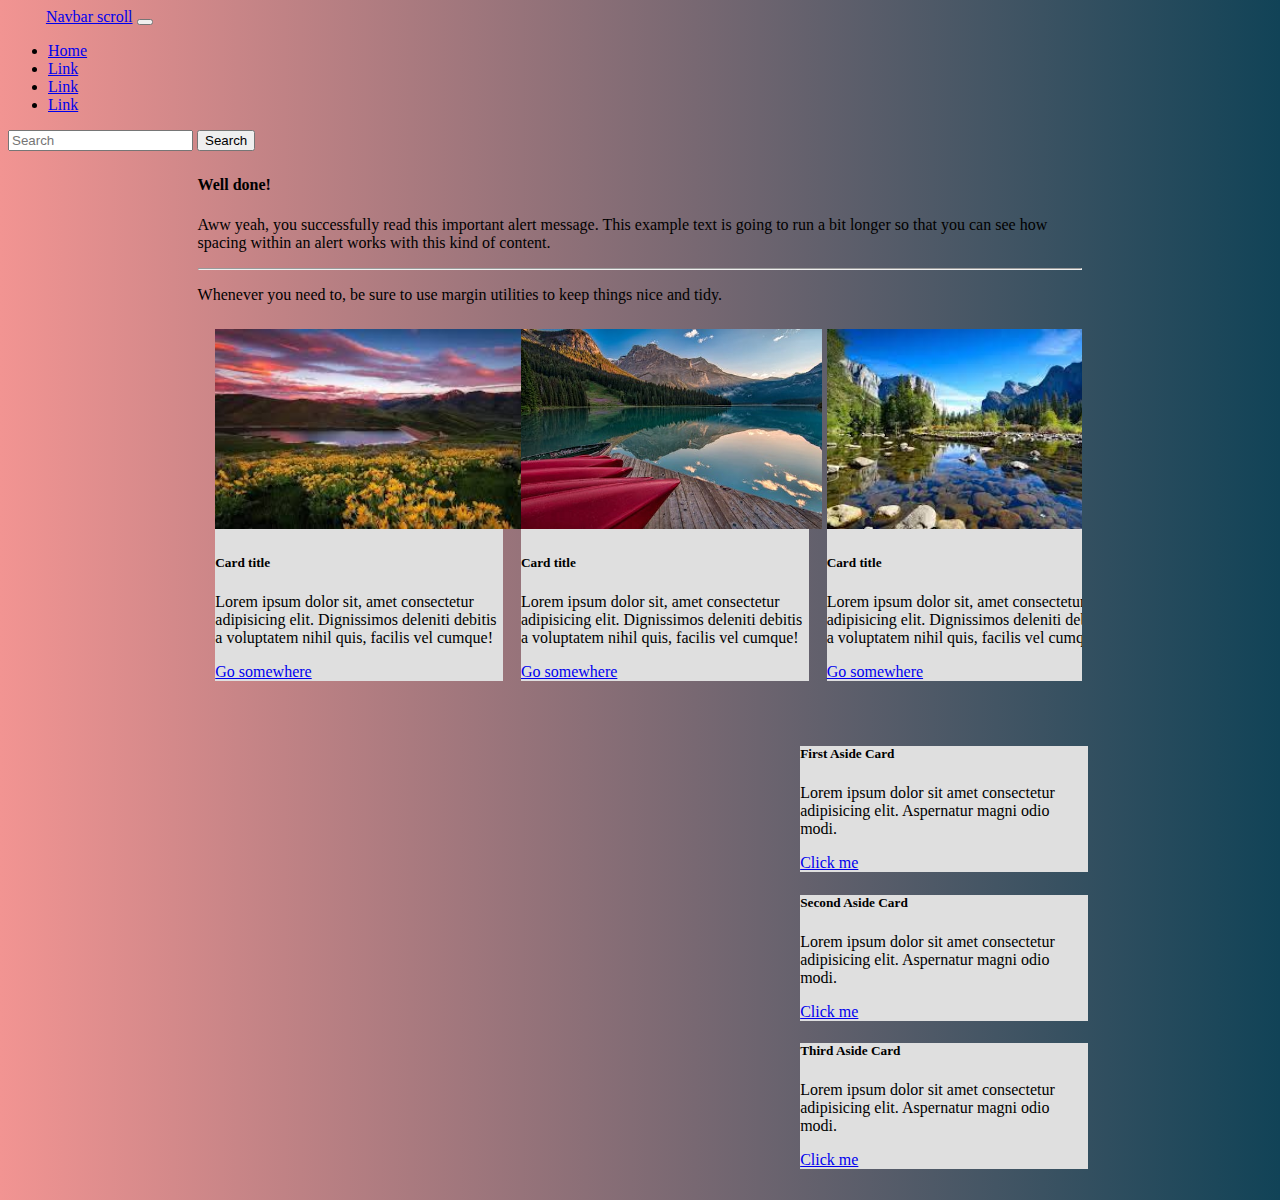
==== interfaz.html @ 6fc0bb75 "cambiando le navbar, modificando el color y el background y agregándole márgenes" ====
<!DOCTYPE html>
<html lang="en">
<head>
    <meta charset="UTF-8">
    <meta http-equiv="X-UA-Compatible" content="IE=edge">
    <meta name="viewport" content="width=device-width, initial-scale=1.0">
    <!-- BOOTSTRAP -->
    <link href="https://cdn.jsdelivr.net/npm/bootstrap@5.0.2/dist/css/bootstrap.min.css"
    rel="stylesheet" integrity="sha384-EVSTQN3/azprG1Anm3QDgpJLIm9Nao0Yz1ztcQTwFspd3yD65VohhpuuCOmLASjC" 
    crossorigin="anonymous">
    <!-- CSS -->
    <link rel="stylesheet" href="css/interfaz.css">
    <title>Interfaz Bootstrap</title>
</head>
<body>
    <!-- NAVBAR -->
    <nav class="navbar navbar-expand-lg navbar-dark bg-dark">
        <div class="container-fluid">
          <a class="navbar-brand" href="#">Navbar scroll</a>
          <button class="navbar-toggler" type="button" data-bs-toggle="collapse" data-bs-target="#navbarScroll" aria-controls="navbarScroll" aria-expanded="false" aria-label="Toggle navigation">
            <span class="navbar-toggler-icon"></span>
          </button>
          <div class="collapse navbar-collapse" id="navbarScroll">
            <ul class="navbar-nav me-auto my-2 my-lg-0 navbar-nav-scroll" style="--bs-scroll-height: 100px;">
              <li class="nav-item">
                <a class="nav-link active" aria-current="page" href="#">Home</a>
              </li>
              <li class="nav-item">
                <a class="nav-link" href="#">Link</a>
              </li>
              <li class="nav-item dropdown">
                <a class="nav-link dropdown-toggle" href="#" id="navbarScrollingDropdown" role="button" data-bs-toggle="dropdown" aria-expanded="false">
                  Link
                </a>
              </li>
              <li class="nav-item">
                <a class="nav-link disabled" href="#" tabindex="-1" aria-disabled="true">Link</a>
              </li>
            </ul>
            <form class="d-flex">
              <input class="form-control me-2" type="search" placeholder="Search" aria-label="Search">
              <button class="btn btn-success" type="submit">Search</button>
            </form>
          </div>
        </div>
      </nav>

    <main>
        <!-- CARTEL DE ALERTA -->
        <section class="first-section"> 
            <div class="alert alert-success" role="alert">
                <h4 class="alert-heading">Well done!</h4>
                <p>Aww yeah, you successfully read this important alert message. 
                    This example text is going to run a bit longer so that you 
                    can see how spacing within an alert works with this kind of content.</p>
                <hr>
                <p class="mb-0">Whenever you need to, be sure to use margin utilities to keep things nice and tidy.</p>
              </div>
        </section>

       <!-- CARDS SECTION -->
      <section class="second-section">
            <div class="card" style="width: 18rem;">
                <img src="assets/img/images.jpeg" class="card-img-top" alt="primer paisaje">
                <div class="card-body">
                    <h5 class="card-title">Card title</h5>
                    <p class="card-text">Lorem ipsum dolor sit, amet consectetur adipisicing elit. Dignissimos deleniti debitis a voluptatem nihil quis, facilis vel cumque!</p>
                    <a href="#" class="btn btn-dark">Go somewhere</a>
                </div>
            </div>

            <div class="card" style="width: 18rem;">
                <img src="assets/img/pexels-photo-1619317.jpeg" class="card-img-top" alt="segundo paisaje">
                <div class="card-body">
                  <h5 class="card-title">Card title</h5>
                  <p class="card-text">Lorem ipsum dolor sit, amet consectetur adipisicing elit. Dignissimos deleniti debitis a voluptatem nihil quis, facilis vel cumque!</p>
                  <a href="#" class="btn btn-dark">Go somewhere</a>
                </div>
              </div>

              <div class="card" style="width: 18rem;">
                <img src="assets/img/pexels-photo-1619317d.jpeg" class="card-img-top" alt="tercer paisaje" >
                <div class="card-body">
                  <h5 class="card-title">Card title</h5>
                  <p class="card-text">Lorem ipsum dolor sit, amet consectetur adipisicing elit. Dignissimos deleniti debitis a voluptatem nihil quis, facilis vel cumque!</p>
                  <a href="#" class="btn btn-dark">Go somewhere</a>
                </div>
              </div>
      </section>

    </main>

    <!-- ASIDE CON CONTENEDORES DE TEXTO ALINEADOS -->
    <aside>
        <div class="card" style="width: 18rem;">
            <div class="card-body">
              <h5 class="card-title">First Aside Card</h5>
              <p class="card-text">Lorem ipsum dolor sit amet consectetur adipisicing elit. Aspernatur magni odio modi.</p>
              <a href="#" class="btn btn-dark btn-lg">Click me</a>
            </div>
          </div>
          
          <div class="card text-center" style="width: 18rem;">
            <div class="card-body">
              <h5 class="card-title">Second Aside Card</h5>
              <p class="card-text">Lorem ipsum dolor sit amet consectetur adipisicing elit. Aspernatur magni odio modi.</p>
              <a href="#" class="btn btn-dark btn-lg">Click me</a>
            </div>
          </div>
          
          <div class="card text-end" style="width: 18rem;">
            <div class="card-body">
              <h5 class="card-title">Third Aside Card</h5>
              <p class="card-text">Lorem ipsum dolor sit amet consectetur adipisicing elit. Aspernatur magni odio modi.</p>
              <a href="#" class="btn btn-dark btn-lg">Click me</a>
            </div>
          </div>
    </aside>
    
</body>
</html
>
---- css/interfaz.css ----
body {
    background: #114357;  /* fallback for old browsers */
    background: -webkit-linear-gradient(to right, #F29492, #114357);  /* Chrome 10-25, Safari 5.1-6 */
    background: linear-gradient(to right, #F29492, #114357); /* W3C, IE 10+/ Edge, Firefox 16+, Chrome 26+, Opera 12+, Safari 7+ */
}

/* NAVBAR */
.navbar-brand {
    margin-left: 3%;
}

.d-flex { /* form*/
    margin-right: 3%;
} 

/* ALERT */
.alert {
    margin: 2% 15% ; 
}

/* ASIDE */
aside {
    float: right;
    margin: 2% 15%;
}

.card {
    margin-bottom: 2%;
    background-color: rgb(223, 223, 223);
}


/* CARDS CON IMÁGENES */
.second-section {
    display: flex;
    flex-direction: row;
    margin: auto 15%;
    overflow: hidden;
}

.card {
    margin-left: 2%;
}

.card-img-top {
    width: auto;
    height: 200px;
    object-fit: cover;
}
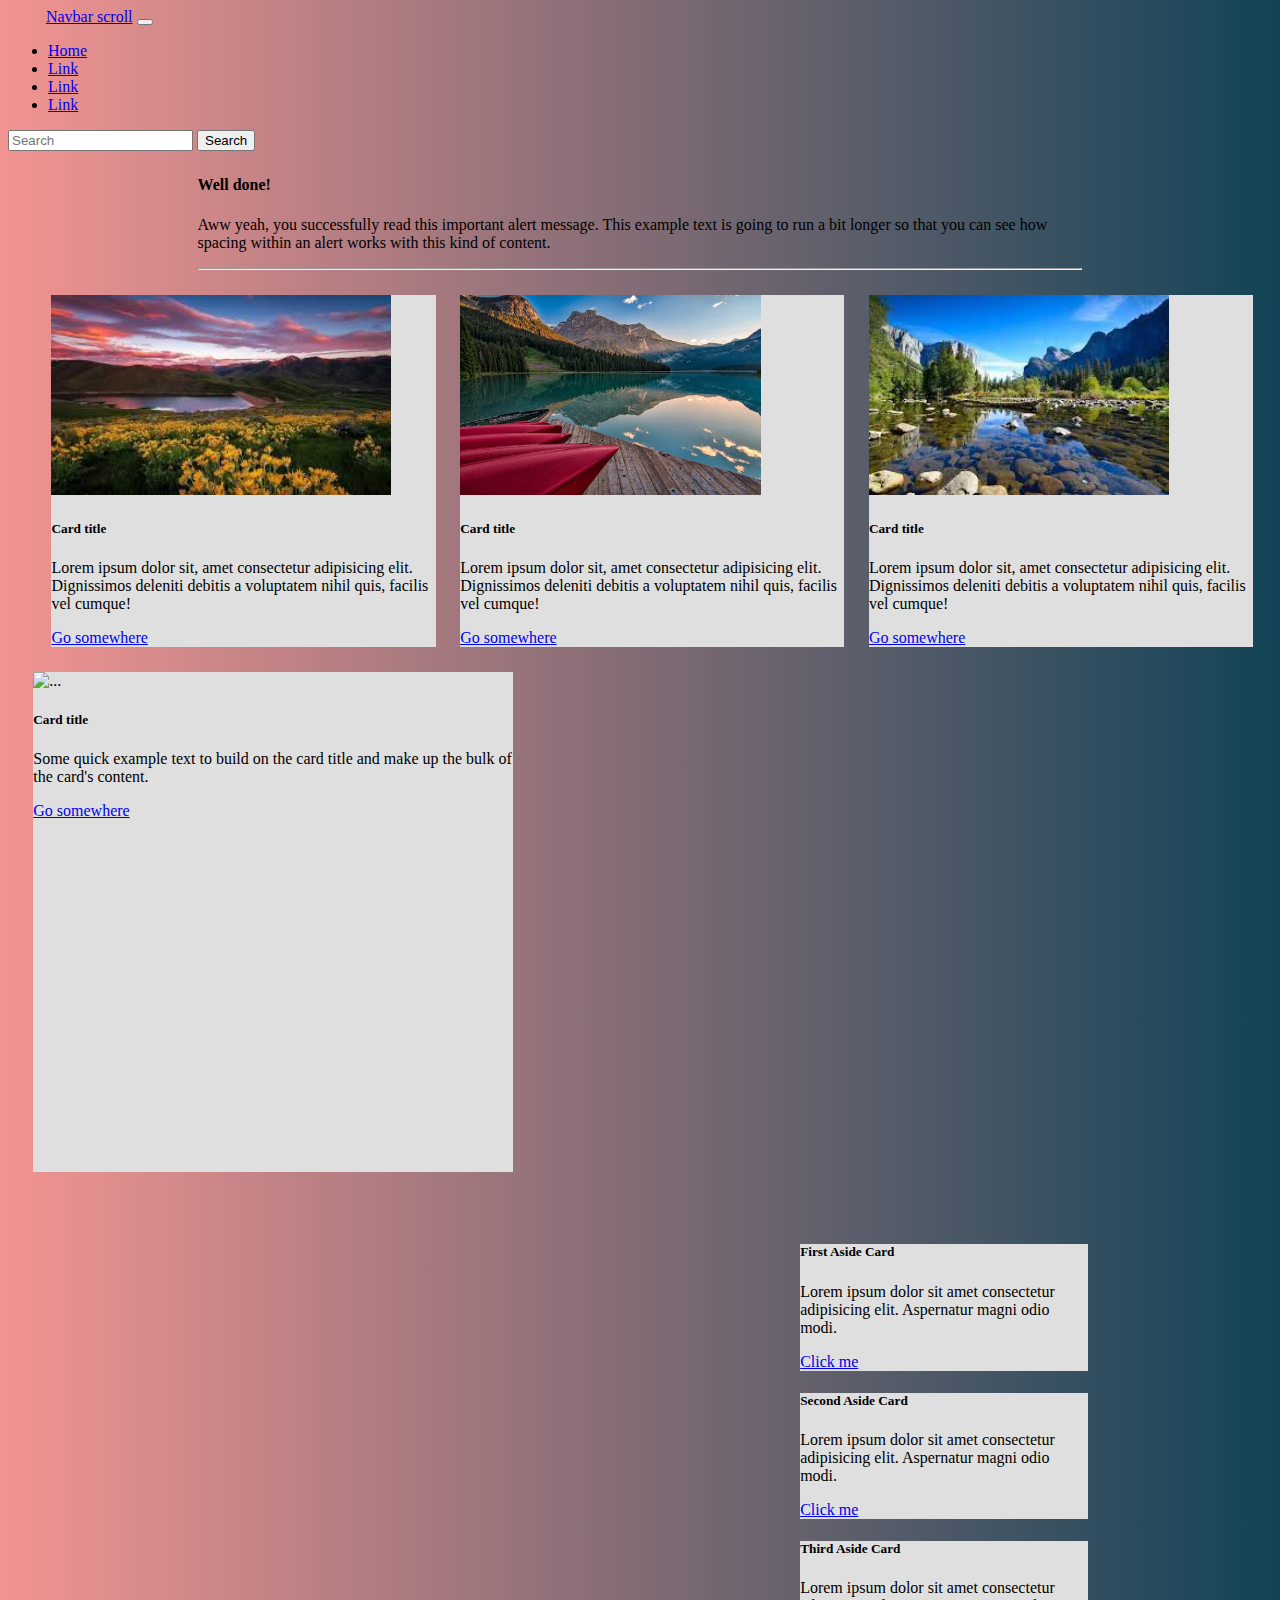
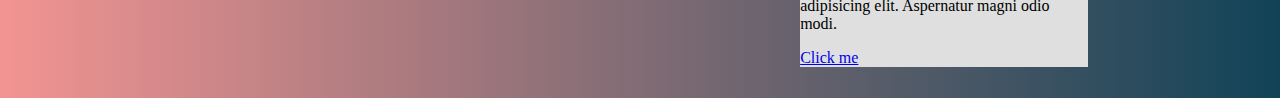
==== commit b56be87b: "agregando card que va al lado del aside" ====
--- a/interfaz.html
+++ b/interfaz.html
@@ -48,19 +48,18 @@
     <main>
         <!-- CARTEL DE ALERTA -->
         <section class="first-section"> 
-            <div class="alert alert-success" role="alert">
+            <div class="alert alert-success" role="alert" >
                 <h4 class="alert-heading">Well done!</h4>
                 <p>Aww yeah, you successfully read this important alert message. 
                     This example text is going to run a bit longer so that you 
                     can see how spacing within an alert works with this kind of content.</p>
                 <hr>
-                <p class="mb-0">Whenever you need to, be sure to use margin utilities to keep things nice and tidy.</p>
               </div>
         </section>
 
        <!-- CARDS SECTION -->
-      <section class="second-section">
-            <div class="card" style="width: 18rem;">
+      <section class="second-section" style="margin: auto 1.5%;">
+            <div class="card" style="max-width:400px;">
                 <img src="assets/img/images.jpeg" class="card-img-top" alt="primer paisaje">
                 <div class="card-body">
                     <h5 class="card-title">Card title</h5>
@@ -69,7 +68,7 @@
                 </div>
             </div>
 
-            <div class="card" style="width: 18rem;">
+            <div class="card" style="max-width:400px;">
                 <img src="assets/img/pexels-photo-1619317.jpeg" class="card-img-top" alt="segundo paisaje">
                 <div class="card-body">
                   <h5 class="card-title">Card title</h5>
@@ -78,7 +77,7 @@
                 </div>
               </div>
 
-              <div class="card" style="width: 18rem;">
+              <div class="card" style="max-width:400px;">
                 <img src="assets/img/pexels-photo-1619317d.jpeg" class="card-img-top" alt="tercer paisaje" >
                 <div class="card-body">
                   <h5 class="card-title">Card title</h5>
@@ -89,6 +88,18 @@
       </section>
 
     </main>
+
+    <!-- CARTA AL LADO DEL ASIDE -->
+    <section class="thrid-section">
+        <div class="card" style="width: 30rem; height: 500px;">
+            <img src="..." class="card-img-top" alt="...">
+            <div class="card-body">
+              <h5 class="card-title">Card title</h5>
+              <p class="card-text">Some quick example text to build on the card title and make up the bulk of the card's content.</p>
+              <a href="#" class="btn btn-primary">Go somewhere</a>
+            </div>
+          </div>
+    </section>
 
     <!-- ASIDE CON CONTENEDORES DE TEXTO ALINEADOS -->
     <aside>
--- a/css/interfaz.css
+++ b/css/interfaz.css
@@ -18,23 +18,11 @@
     margin: 2% 15% ; 
 }
 
-/* ASIDE */
-aside {
-    float: right;
-    margin: 2% 15%;
-}
-
-.card {
-    margin-bottom: 2%;
-    background-color: rgb(223, 223, 223);
-}
-
-
 /* CARDS CON IMÁGENES */
 .second-section {
     display: flex;
     flex-direction: row;
-    margin: auto 15%;
+    margin: ;
     overflow: hidden;
 }
 
@@ -46,4 +34,15 @@
     width: auto;
     height: 200px;
     object-fit: cover;
-}+}
+
+/* ASIDE */
+aside {
+    float: right;
+    margin: 2% 15%;
+}
+
+.card {
+    margin-bottom: 2%;
+    background-color: rgb(223, 223, 223);
+}
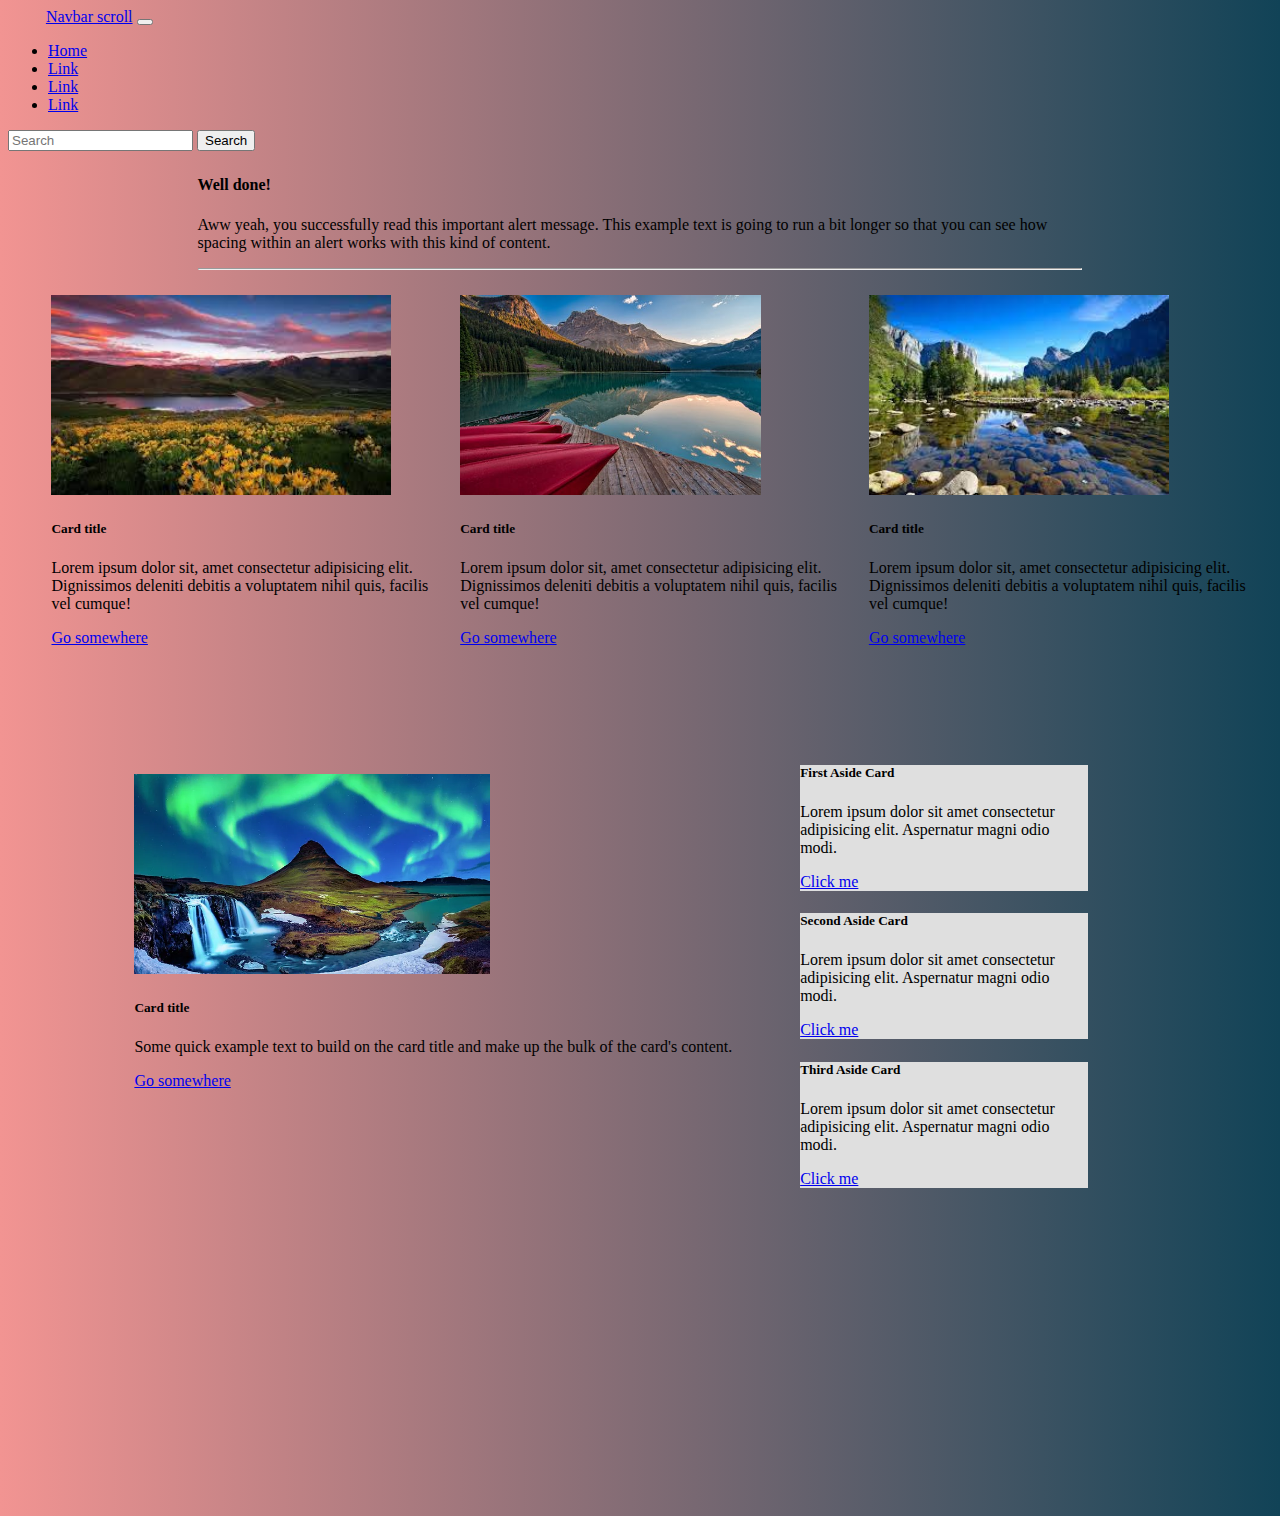
==== commit fa33de27: "posicionando el aside y la carta a su lado. cambio el color de los botones" ====
--- a/interfaz.html
+++ b/interfaz.html
@@ -91,8 +91,8 @@
 
     <!-- CARTA AL LADO DEL ASIDE -->
     <section class="thrid-section">
-        <div class="card" style="width: 30rem; height: 500px;">
-            <img src="..." class="card-img-top" alt="...">
+        <div class="card" style="width: 40rem; height: 500px;">
+            <img src="assets/img/4.webp" class="card-img-top" alt="cuarto paisaje decarta">
             <div class="card-body">
               <h5 class="card-title">Card title</h5>
               <p class="card-text">Some quick example text to build on the card title and make up the bulk of the card's content.</p>
--- a/css/interfaz.css
+++ b/css/interfaz.css
@@ -2,6 +2,7 @@
     background: #114357;  /* fallback for old browsers */
     background: -webkit-linear-gradient(to right, #F29492, #114357);  /* Chrome 10-25, Safari 5.1-6 */
     background: linear-gradient(to right, #F29492, #114357); /* W3C, IE 10+/ Edge, Firefox 16+, Chrome 26+, Opera 12+, Safari 7+ */
+    height: 1500px;
 }
 
 /* NAVBAR */
@@ -22,7 +23,7 @@
 .second-section {
     display: flex;
     flex-direction: row;
-    margin: ;
+    margin: 15px;
     overflow: hidden;
 }
 
@@ -36,13 +37,19 @@
     object-fit: cover;
 }
 
+/* CARD */
+.thrid-section .card {
+    margin-top: 10%;
+    margin-left: 10%;
+}
+
 /* ASIDE */
 aside {
     float: right;
-    margin: 2% 15%;
+    margin: -42% 15%;
 }
 
-.card {
+aside .card {
     margin-bottom: 2%;
     background-color: rgb(223, 223, 223);
 }
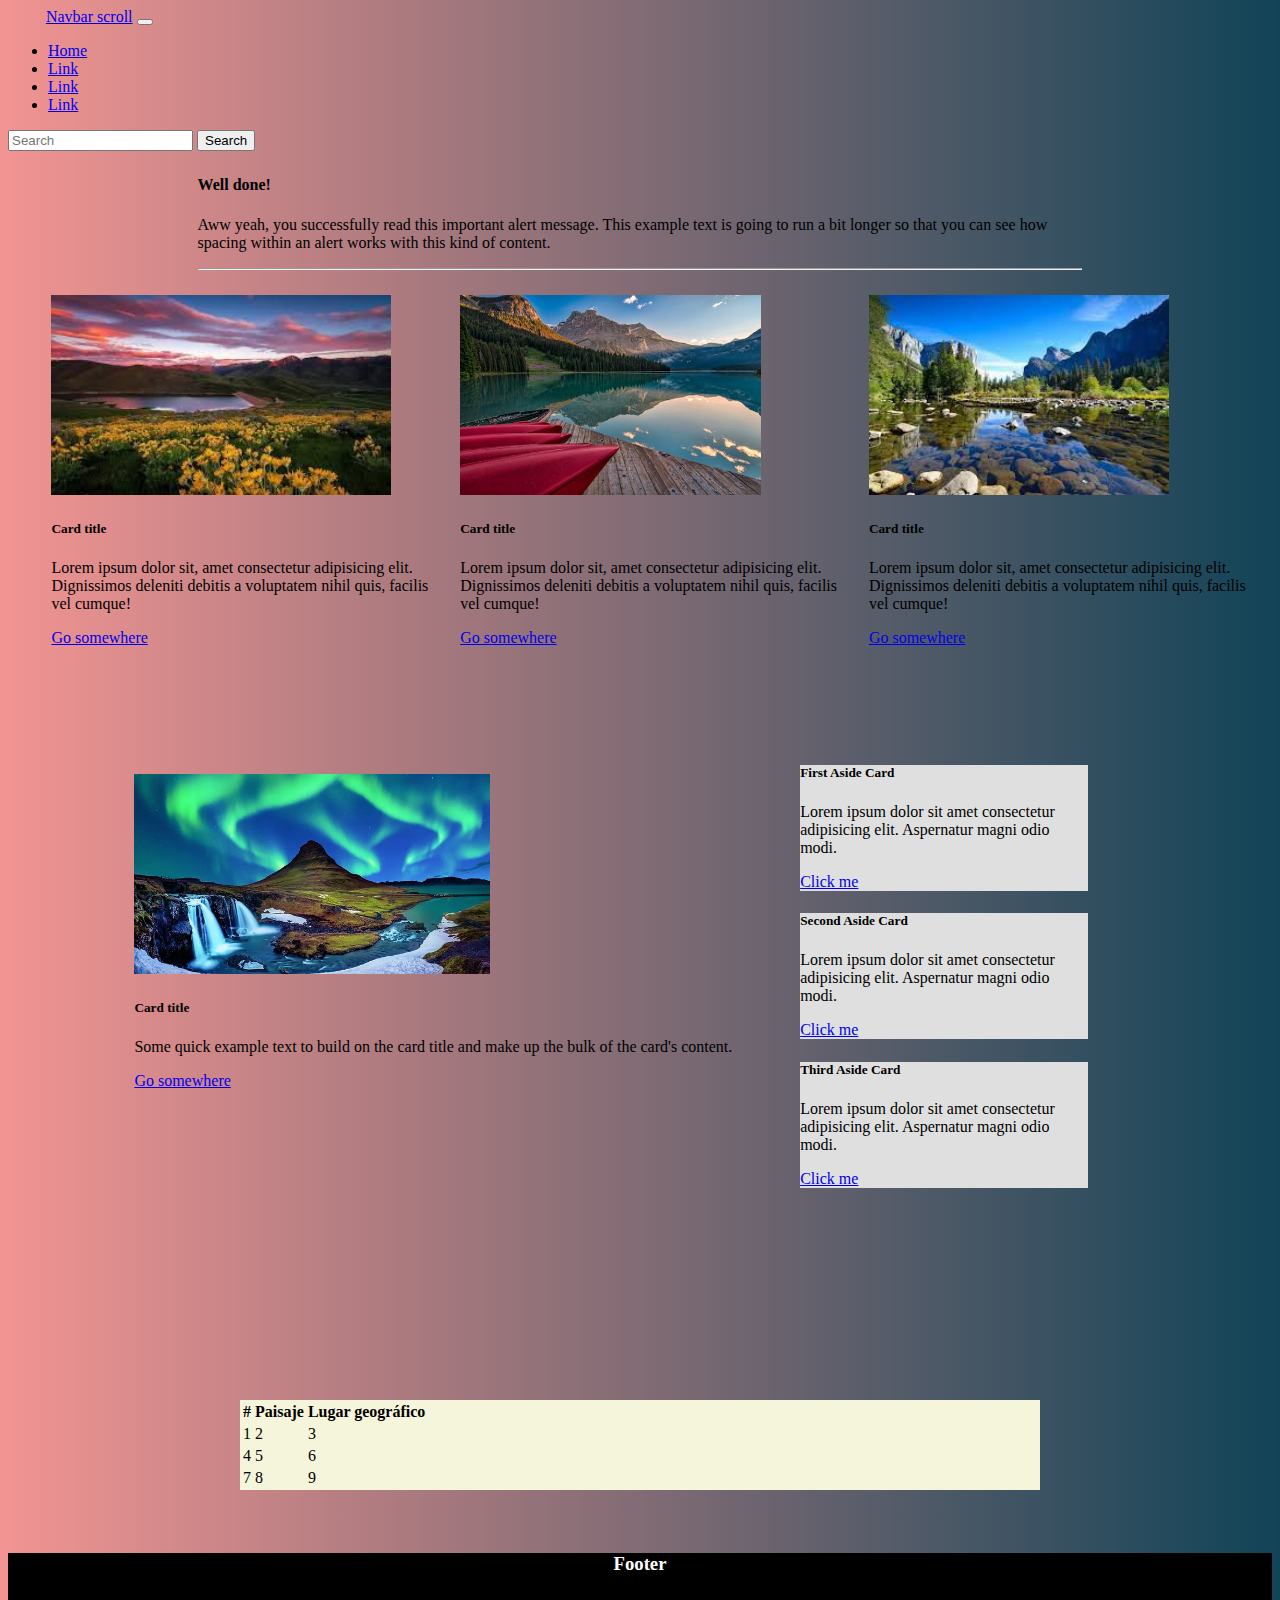
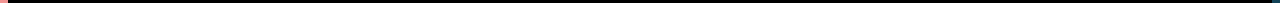
==== commit 3f7e7c1b: "agregando footer y centrando la lista" ====
--- a/interfaz.html
+++ b/interfaz.html
@@ -89,45 +89,81 @@
 
     </main>
 
-    <!-- CARTA AL LADO DEL ASIDE -->
-    <section class="thrid-section">
-        <div class="card" style="width: 40rem; height: 500px;">
-            <img src="assets/img/4.webp" class="card-img-top" alt="cuarto paisaje decarta">
-            <div class="card-body">
-              <h5 class="card-title">Card title</h5>
-              <p class="card-text">Some quick example text to build on the card title and make up the bulk of the card's content.</p>
-              <a href="#" class="btn btn-primary">Go somewhere</a>
-            </div>
+  <!-- CARTA AL LADO DEL ASIDE -->
+  <section class="thrid-section">
+      <div class="card" style="width: 40rem; height: 500px;">
+          <img src="assets/img/4.webp" class="card-img-top" alt="cuarto paisaje decarta">
+          <div class="card-body">
+            <h5 class="card-title">Card title</h5>
+            <p class="card-text">Some quick example text to build on the card title and make up the bulk of the card's content.</p>
+            <a href="#" class="btn btn-primary">Go somewhere</a>
           </div>
-    </section>
+        </div>
+  </section>
 
-    <!-- ASIDE CON CONTENEDORES DE TEXTO ALINEADOS -->
-    <aside>
-        <div class="card" style="width: 18rem;">
-            <div class="card-body">
-              <h5 class="card-title">First Aside Card</h5>
-              <p class="card-text">Lorem ipsum dolor sit amet consectetur adipisicing elit. Aspernatur magni odio modi.</p>
-              <a href="#" class="btn btn-dark btn-lg">Click me</a>
-            </div>
+  <!-- ASIDE CON CONTENEDORES DE TEXTO ALINEADOS -->
+  <aside>
+      <div class="card" style="width: 18rem;">
+          <div class="card-body">
+            <h5 class="card-title">First Aside Card</h5>
+            <p class="card-text">Lorem ipsum dolor sit amet consectetur adipisicing elit. Aspernatur magni odio modi.</p>
+            <a href="#" class="btn btn-dark btn-lg">Click me</a>
           </div>
+      </div>
           
-          <div class="card text-center" style="width: 18rem;">
-            <div class="card-body">
-              <h5 class="card-title">Second Aside Card</h5>
-              <p class="card-text">Lorem ipsum dolor sit amet consectetur adipisicing elit. Aspernatur magni odio modi.</p>
-              <a href="#" class="btn btn-dark btn-lg">Click me</a>
-            </div>
-          </div>
+      <div class="card text-center" style="width: 18rem;">
+        <div class="card-body">
+          <h5 class="card-title">Second Aside Card</h5>
+          <p class="card-text">Lorem ipsum dolor sit amet consectetur adipisicing elit. Aspernatur magni odio modi.</p>
+          <a href="#" class="btn btn-dark btn-lg">Click me</a>
+        </div>
+      </div>
           
-          <div class="card text-end" style="width: 18rem;">
-            <div class="card-body">
-              <h5 class="card-title">Third Aside Card</h5>
-              <p class="card-text">Lorem ipsum dolor sit amet consectetur adipisicing elit. Aspernatur magni odio modi.</p>
-              <a href="#" class="btn btn-dark btn-lg">Click me</a>
-            </div>
-          </div>
+      <div class="card text-end" style="width: 18rem;">
+        <div class="card-body">
+          <h5 class="card-title">Third Aside Card</h5>
+          <p class="card-text">Lorem ipsum dolor sit amet consectetur adipisicing elit. Aspernatur magni odio modi.</p>
+          <a href="#" class="btn btn-dark btn-lg">Click me</a>
+        </div>
+      </div>
     </aside>
+
+  <section class="fifth-section"> 
+    <div class="col-sm-12 col-md-8 col-lg-8 col-xl-8" style="width: 800px;">
+      <table class="table table-striped">
+      <thead>
+          <tr>
+            <th>#</th>
+            <th>Paisaje</th>
+            <th>Lugar geográfico</th>
+          </tr>
+        <tbody>
+          <tr>
+            <td>1</td>
+            <td>2</td>
+            <td>3</td>
+          </tr>
+          <tr>
+            <td>4</td>
+            <td>5</td>
+            <td>6</td>
+          </tr>
+          <tr>
+            <td>7</td>
+            <td>8</td>
+            <td>9</td>
+          </tr>
+        </tbody>
+      </thead>
+      </table>
+    </div>
+  </section>
+
+  <footer>
+    <div class="col-sm-12 col-md-12 col-lg-12 col-xl-12">
+      <h3>Footer</h3>
+    </div>
+  </footer>
     
 </body>
-</html
->+</html>
--- a/css/interfaz.css
+++ b/css/interfaz.css
@@ -53,3 +53,22 @@
     margin-bottom: 2%;
     background-color: rgb(223, 223, 223);
 }
+
+/* TABLA */
+.fifth-section {
+    margin-top: 10%;
+}
+
+.fifth-section div {
+    background-color: beige;
+    margin: auto;
+}
+
+/* FOOTER */
+footer {
+    margin-top: 5%;
+    color: white;
+    background-color: black;
+    height: 50px;
+    text-align: center;
+}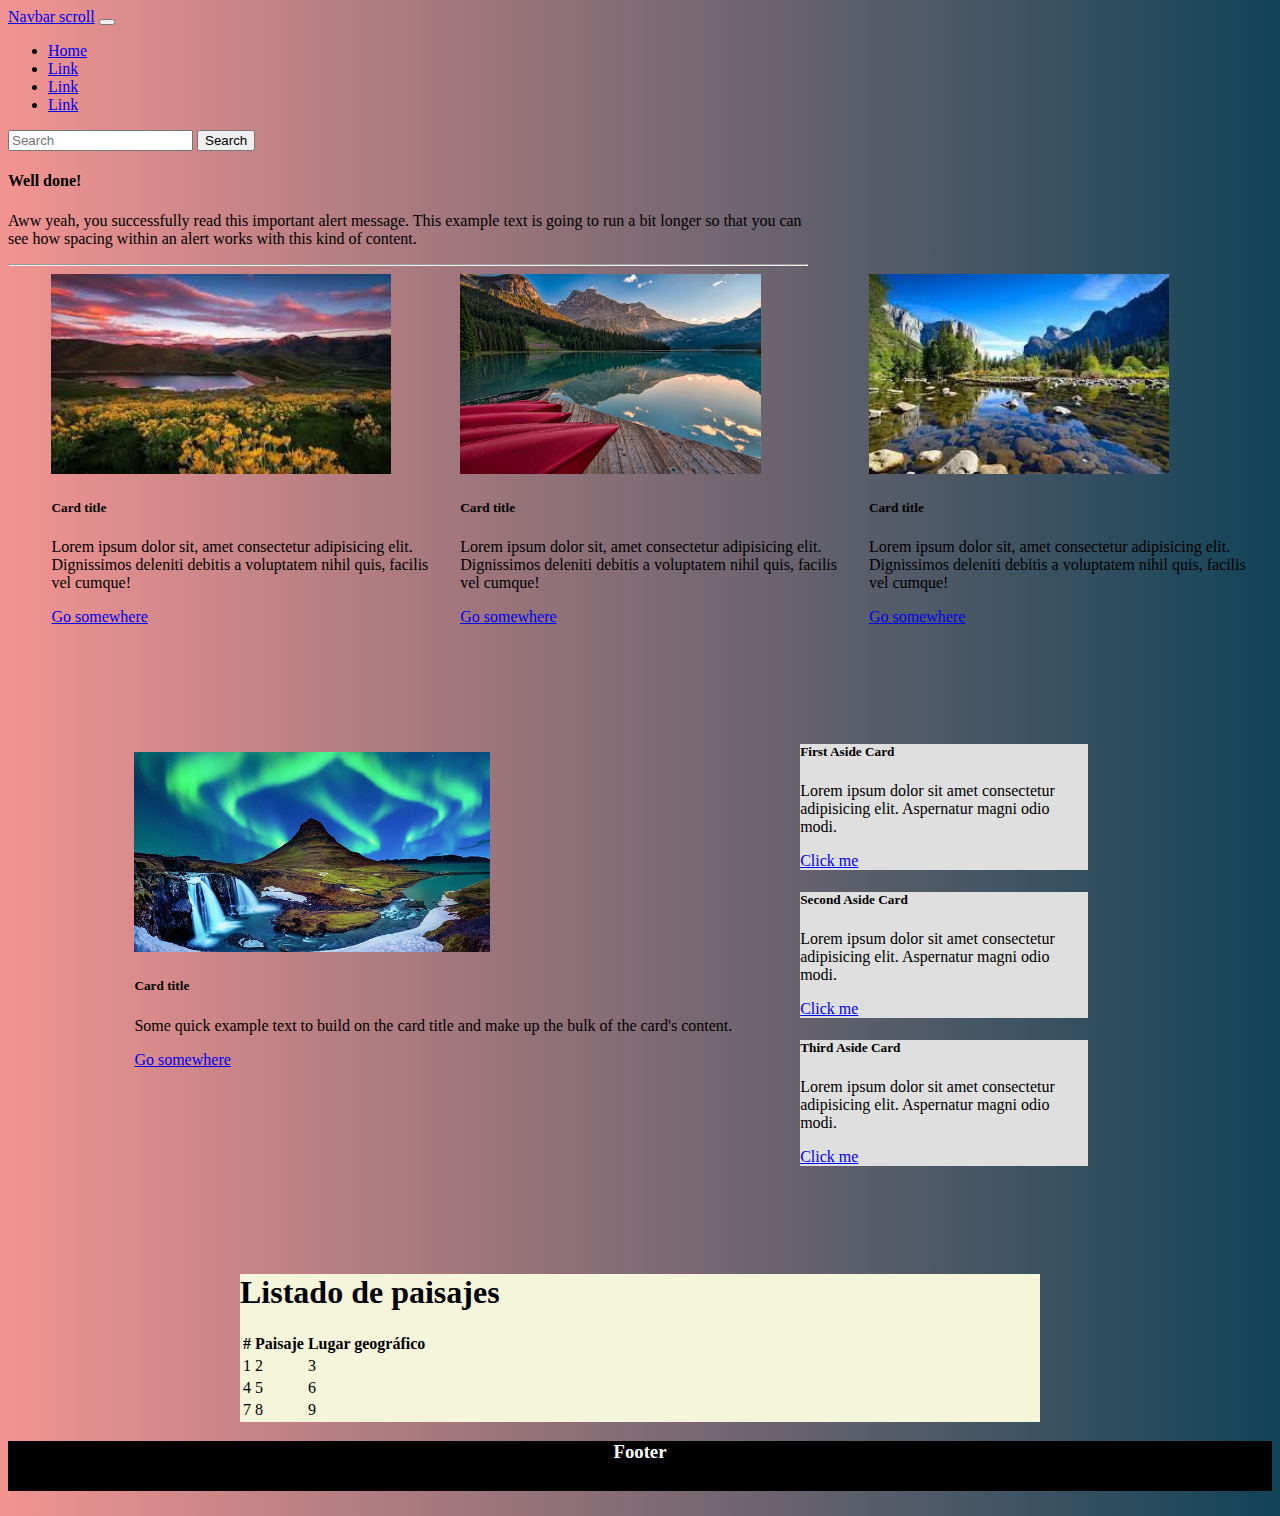
==== commit fc71d2ab: "modificando los márgenes de los elementos para bootstrap" ====
--- a/interfaz.html
+++ b/interfaz.html
@@ -16,7 +16,7 @@
     <!-- NAVBAR -->
     <nav class="navbar navbar-expand-lg navbar-dark bg-dark">
         <div class="container-fluid">
-          <a class="navbar-brand" href="#">Navbar scroll</a>
+          <a class="navbar-brand mx-3" href="#">Navbar scroll</a>
           <button class="navbar-toggler" type="button" data-bs-toggle="collapse" data-bs-target="#navbarScroll" aria-controls="navbarScroll" aria-expanded="false" aria-label="Toggle navigation">
             <span class="navbar-toggler-icon"></span>
           </button>
@@ -37,7 +37,7 @@
                 <a class="nav-link disabled" href="#" tabindex="-1" aria-disabled="true">Link</a>
               </li>
             </ul>
-            <form class="d-flex">
+            <form class="d-flex mx-3">
               <input class="form-control me-2" type="search" placeholder="Search" aria-label="Search">
               <button class="btn btn-success" type="submit">Search</button>
             </form>
@@ -48,7 +48,7 @@
     <main>
         <!-- CARTEL DE ALERTA -->
         <section class="first-section"> 
-            <div class="alert alert-success" role="alert" >
+            <div class="alert alert-success my-5 mx-auto" style="width: 800px;" role="alert" >
                 <h4 class="alert-heading">Well done!</h4>
                 <p>Aww yeah, you successfully read this important alert message. 
                     This example text is going to run a bit longer so that you 
@@ -128,9 +128,10 @@
       </div>
     </aside>
 
-  <section class="fifth-section"> 
+  <section class="fifth-section my-5"> 
     <div class="col-sm-12 col-md-8 col-lg-8 col-xl-8" style="width: 800px;">
-      <table class="table table-striped">
+      <h1 class="bg-dark p-lg-1 text-light bg-opacity-10">Listado de paisajes</h1>
+      <table class="table table-dark table-striped">
       <thead>
           <tr>
             <th>#</th>
@@ -160,7 +161,7 @@
   </section>
 
   <footer>
-    <div class="col-sm-12 col-md-12 col-lg-12 col-xl-12">
+    <div class="col-sm-12 col-md-12 col-lg-12 col-xl-12 my-5">
       <h3>Footer</h3>
     </div>
   </footer>
--- a/css/interfaz.css
+++ b/css/interfaz.css
@@ -3,20 +3,6 @@
     background: -webkit-linear-gradient(to right, #F29492, #114357);  /* Chrome 10-25, Safari 5.1-6 */
     background: linear-gradient(to right, #F29492, #114357); /* W3C, IE 10+/ Edge, Firefox 16+, Chrome 26+, Opera 12+, Safari 7+ */
     height: 1500px;
-}
-
-/* NAVBAR */
-.navbar-brand {
-    margin-left: 3%;
-}
-
-.d-flex { /* form*/
-    margin-right: 3%;
-} 
-
-/* ALERT */
-.alert {
-    margin: 2% 15% ; 
 }
 
 /* CARDS CON IMÁGENES */
@@ -55,10 +41,6 @@
 }
 
 /* TABLA */
-.fifth-section {
-    margin-top: 10%;
-}
-
 .fifth-section div {
     background-color: beige;
     margin: auto;
@@ -66,7 +48,6 @@
 
 /* FOOTER */
 footer {
-    margin-top: 5%;
     color: white;
     background-color: black;
     height: 50px;
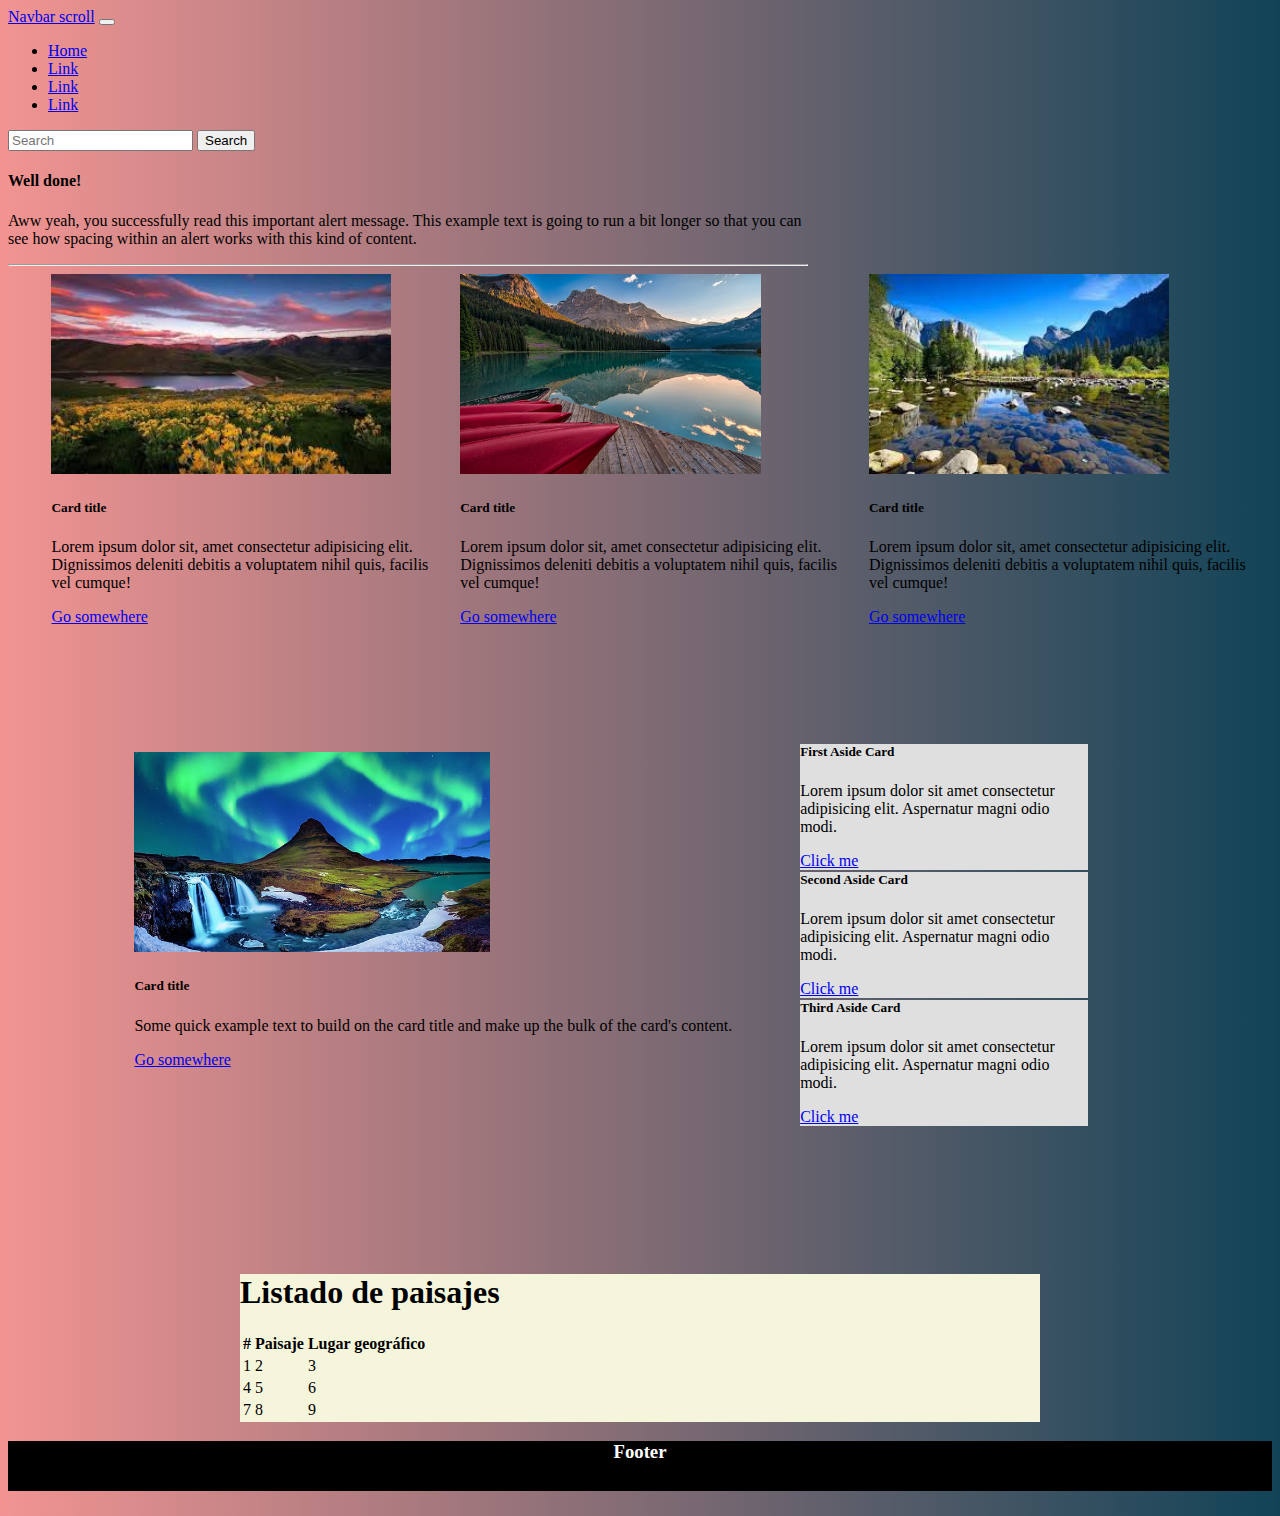
==== commit 118a7f48: "aumentando el padding con p-3 a la card al lado de el aside, y achicando los botones del aside" ====
--- a/interfaz.html
+++ b/interfaz.html
@@ -91,12 +91,12 @@
 
   <!-- CARTA AL LADO DEL ASIDE -->
   <section class="thrid-section">
-      <div class="card" style="width: 40rem; height: 500px;">
+      <div class="card p-3" style="width: 40rem; height: 500px;">
           <img src="assets/img/4.webp" class="card-img-top" alt="cuarto paisaje decarta">
           <div class="card-body">
             <h5 class="card-title">Card title</h5>
             <p class="card-text">Some quick example text to build on the card title and make up the bulk of the card's content.</p>
-            <a href="#" class="btn btn-primary">Go somewhere</a>
+            <a href="#" class="btn btn-dark p-2 w-50">Go somewhere</a>
           </div>
         </div>
   </section>
@@ -107,7 +107,7 @@
           <div class="card-body">
             <h5 class="card-title">First Aside Card</h5>
             <p class="card-text">Lorem ipsum dolor sit amet consectetur adipisicing elit. Aspernatur magni odio modi.</p>
-            <a href="#" class="btn btn-dark btn-lg">Click me</a>
+            <a href="#" class="btn btn-dark btn-lg p-1">Click me</a>
           </div>
       </div>
           
@@ -115,7 +115,7 @@
         <div class="card-body">
           <h5 class="card-title">Second Aside Card</h5>
           <p class="card-text">Lorem ipsum dolor sit amet consectetur adipisicing elit. Aspernatur magni odio modi.</p>
-          <a href="#" class="btn btn-dark btn-lg">Click me</a>
+          <a href="#" class="btn btn-dark btn-lg p-1">Click me</a>
         </div>
       </div>
           
@@ -123,7 +123,7 @@
         <div class="card-body">
           <h5 class="card-title">Third Aside Card</h5>
           <p class="card-text">Lorem ipsum dolor sit amet consectetur adipisicing elit. Aspernatur magni odio modi.</p>
-          <a href="#" class="btn btn-dark btn-lg">Click me</a>
+          <a href="#" class="btn btn-dark btn-lg p-1">Click me</a>
         </div>
       </div>
     </aside>
--- a/css/interfaz.css
+++ b/css/interfaz.css
@@ -4,6 +4,7 @@
     background: linear-gradient(to right, #F29492, #114357); /* W3C, IE 10+/ Edge, Firefox 16+, Chrome 26+, Opera 12+, Safari 7+ */
     height: 1500px;
 }
+
 
 /* CARDS CON IMÁGENES */
 .second-section {
@@ -36,7 +37,7 @@
 }
 
 aside .card {
-    margin-bottom: 2%;
+    margin-bottom: -7%;
     background-color: rgb(223, 223, 223);
 }
 
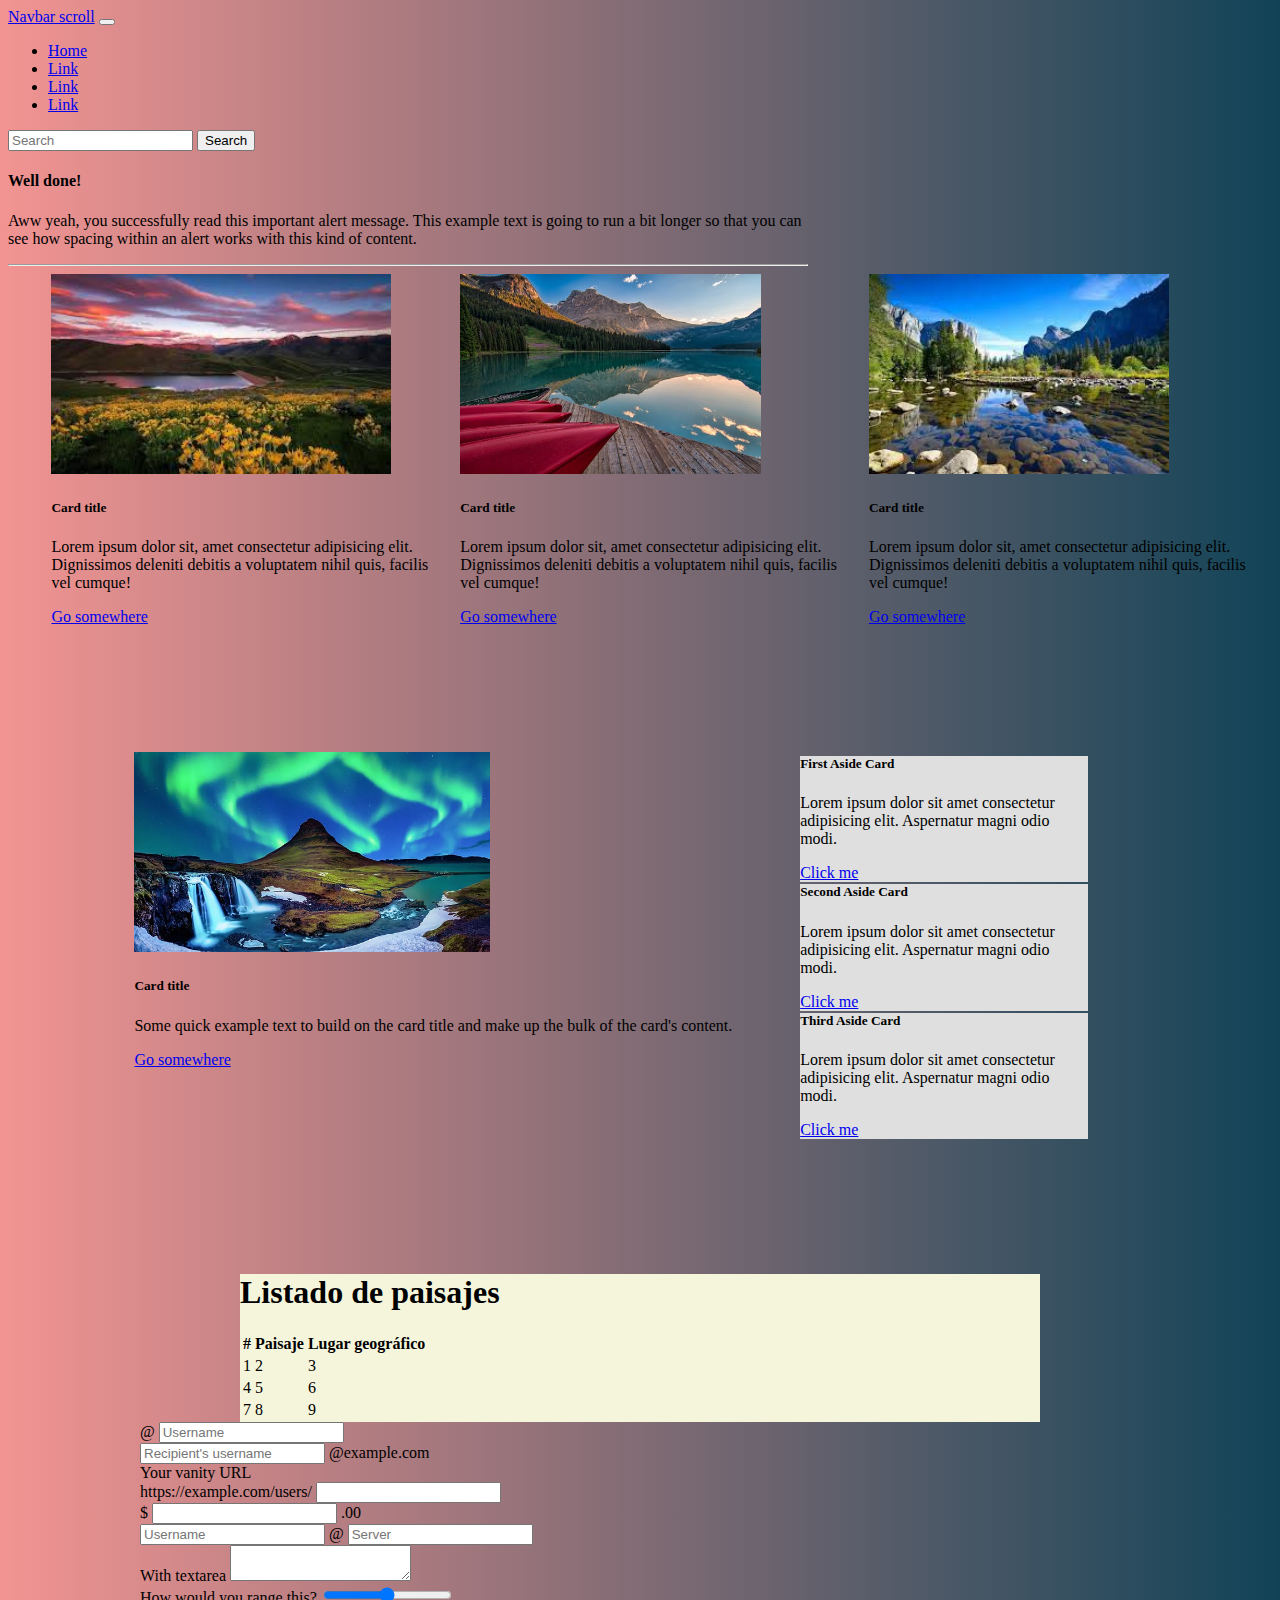
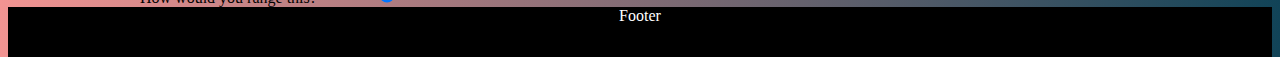
==== commit 3ef66547: "formulario. Estructura html del form con color de fondo y border radius. barra de range" ====
--- a/interfaz.html
+++ b/interfaz.html
@@ -102,7 +102,7 @@
   </section>
 
   <!-- ASIDE CON CONTENEDORES DE TEXTO ALINEADOS -->
-  <aside>
+  <aside class="p-3">
       <div class="card" style="width: 18rem;">
           <div class="card-body">
             <h5 class="card-title">First Aside Card</h5>
@@ -160,9 +160,49 @@
     </div>
   </section>
 
+  <section class="last-section bg-dark p-lg-4 my-4 rounded" style="width: 1000px; margin: auto;">
+    <div class="input-group mb-3">
+      <span class="input-group-text" id="basic-addon1">@</span>
+      <input type="text" class="form-control" placeholder="Username" aria-label="Username" aria-describedby="basic-addon1">
+    </div>
+    
+    <div class="input-group mb-3">
+      <input type="text" class="form-control" placeholder="Recipient's username" aria-label="Recipient's username" aria-describedby="basic-addon2">
+      <span class="input-group-text" id="basic-addon2">@example.com</span>
+    </div>
+    
+    <label for="basic-url" class="form-label">Your vanity URL</label>
+    <div class="input-group mb-3">
+      <span class="input-group-text" id="basic-addon3">https://example.com/users/</span>
+      <input type="text" class="form-control" id="basic-url" aria-describedby="basic-addon3">
+    </div>
+    
+    <div class="input-group mb-3">
+      <span class="input-group-text">$</span>
+      <input type="text" class="form-control" aria-label="Amount (to the nearest dollar)">
+      <span class="input-group-text">.00</span>
+    </div>
+    
+    <div class="input-group mb-3">
+      <input type="text" class="form-control" placeholder="Username" aria-label="Username">
+      <span class="input-group-text">@</span>
+      <input type="text" class="form-control" placeholder="Server" aria-label="Server">
+    </div>
+    
+    <div class="input-group">
+      <span class="input-group-text">With textarea</span>
+      <textarea class="form-control" aria-label="With textarea"></textarea>
+    </div>
+    <div>
+      <label for="customRange1" class="form-label my-4">How would you range this?</label>
+      <input type="range" class="form-range" id="customRange1">
+    </div>
+
+  </section>
+
   <footer>
     <div class="col-sm-12 col-md-12 col-lg-12 col-xl-12 my-5">
-      <h3>Footer</h3>
+      <span>Footer</span>
     </div>
   </footer>
     
--- a/css/interfaz.css
+++ b/css/interfaz.css
@@ -33,7 +33,7 @@
 /* ASIDE */
 aside {
     float: right;
-    margin: -42% 15%;
+    margin: -41% 15%;
 }
 
 aside .card {
